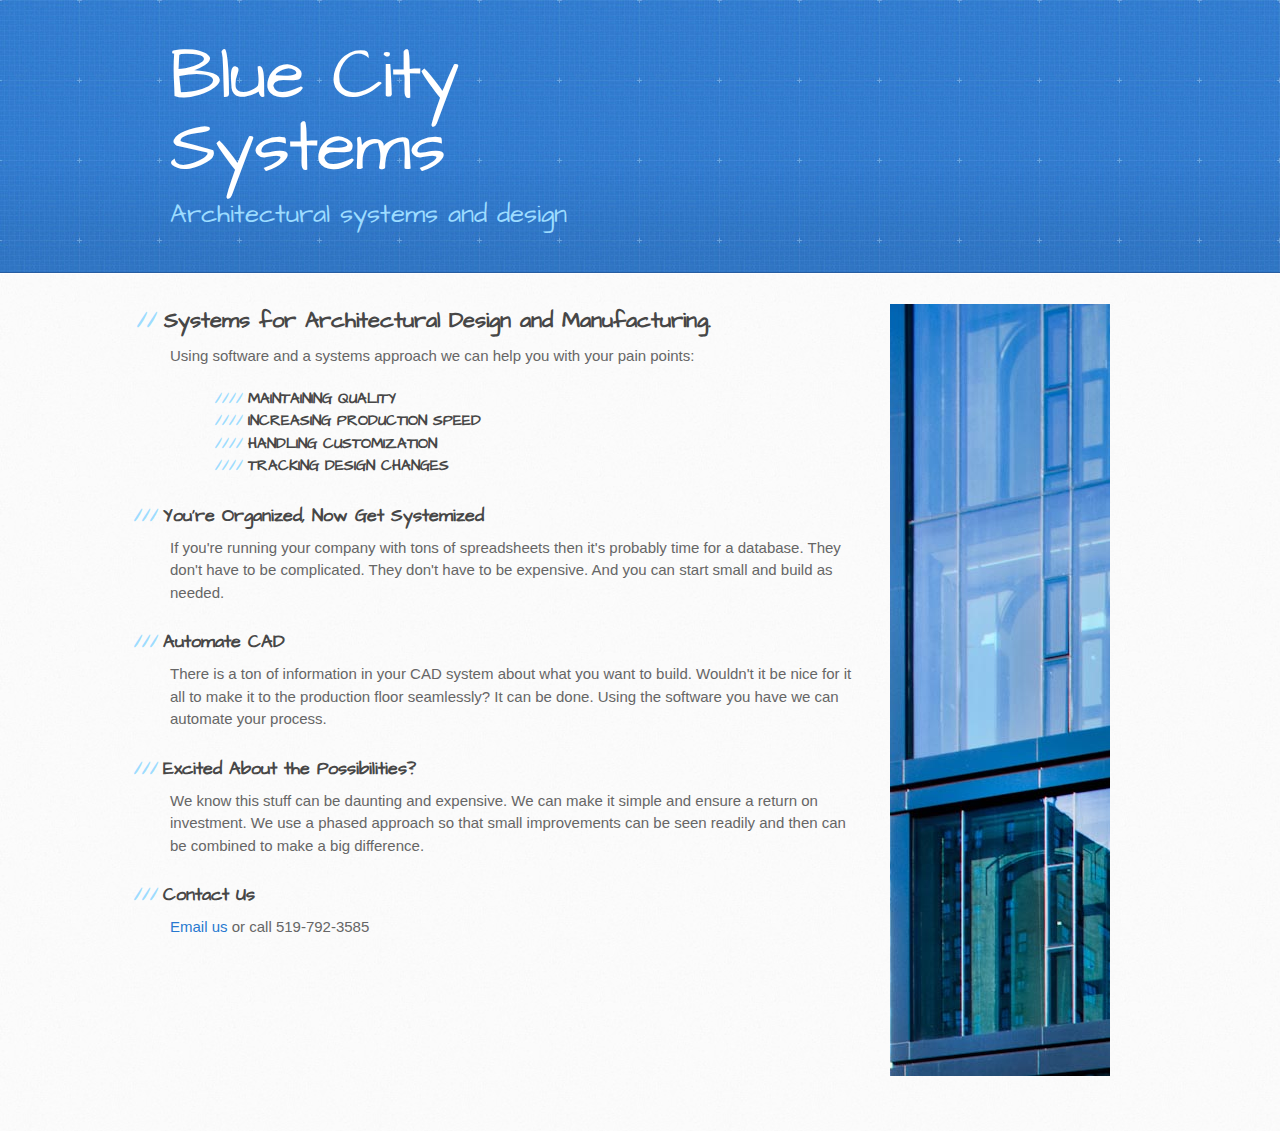
==== index.html @ 2eb5757c "created site" ====
<!DOCTYPE html>
<html>
  <head>
    <meta charset='utf-8'>
    <meta http-equiv="X-UA-Compatible" content="chrome=1">
    <meta name="viewport" content="width=device-width, initial-scale=1, maximum-scale=1">
    <link href='https://fonts.googleapis.com/css?family=Architects+Daughter' rel='stylesheet' type='text/css'>
    <link rel="stylesheet" type="text/css" href="stylesheets/stylesheet.css" media="screen" />
    <link rel="stylesheet" type="text/css" href="stylesheets/pygment_trac.css" media="screen" />
    <link rel="stylesheet" type="text/css" href="stylesheets/print.css" media="print" />

    <!--[if lt IE 9]>
    <script src="//html5shiv.googlecode.com/svn/trunk/html5.js"></script>
    <![endif]-->

    <title>Blue City Systems</title>
  </head>

  <body>
    <header>
      <div class="inner">
        <h1>Blue City Systems</h1>
        <h2>Architectural systems and design</h2>
      </div>
    </header>

    <div id="content-wrapper">
      <div class="inner clearfix">
        <section id="main-content">


<h2>Systems for Architectural Design and Manufacturing.</h2>
<p>Using software and a systems approach we can help you with your pain points:</p>


<h4>MAINTAINING QUALITY</h4>
<h4>INCREASING PRODUCTION SPEED</h4>
<h4>HANDLING CUSTOMIZATION</h4>
<h4>TRACKING DESIGN CHANGES</h4>


<h3>You're Organized, Now Get Systemized</h3>
<p>If you're running your company with tons of spreadsheets then it's probably time for a database. 
They don't have to be complicated. They don't have to be expensive. And you can start small and build as needed.</p>

<h3>Automate CAD</h3>
<p>There is a ton of information in your CAD system about what you want to build. Wouldn't it be nice for it all to make it 
to the production floor seamlessly? It can be done. Using the software you have we can automate your process.</p>

<h3>Excited About the Possibilities?</h3>
<p>We know this stuff can be daunting and expensive. We can make it simple and ensure a return on investment. 
We use a phased approach so that small improvements can be seen readily and then can be combined to make a big difference.</p>

<h3>Contact Us</h3>
<p><a href="mailto:david@bluecitysystems.com?Subject=Please call me...">Email us</a> or call 519-792-3585</p>
        
        </section>

        <aside id="sidebar">
          
        </aside>
      </div>
    </div>

  
  </body>
</html>
---- stylesheets/stylesheet.css ----
/* http://meyerweb.com/eric/tools/css/reset/ 
   v2.0 | 20110126
   License: none (public domain)
*/
html, body, div, span, applet, object, iframe,
h1, h2, h3, h4, h5, h6, p, blockquote, pre,
a, abbr, acronym, address, big, cite, code,
del, dfn, em, img, ins, kbd, q, s, samp,
small, strike, strong, sub, sup, tt, var,
b, u, i, center,
dl, dt, dd, ol, ul, li,
fieldset, form, label, legend,
table, caption, tbody, tfoot, thead, tr, th, td,
article, aside, canvas, details, embed, 
figure, figcaption, footer, header, hgroup, 
menu, nav, output, ruby, section, summary,
time, mark, audio, video {
	margin: 0;
	padding: 0;
	border: 0;
	font-size: 100%;
	font: inherit;
	vertical-align: baseline;
}
/* HTML5 display-role reset for older browsers */
article, aside, details, figcaption, figure, 
footer, header, hgroup, menu, nav, section {
	display: block;
}
body {
	line-height: 1;
}
ol, ul {
	list-style: none;
}
blockquote, q {
	quotes: none;
}
blockquote:before, blockquote:after,
q:before, q:after {
	content: '';
	content: none;
}
table {
	border-collapse: collapse;
	border-spacing: 0;
}

/* LAYOUT STYLES */
body {
  font-size: 15px;
  line-height: 1.5; 
  background: #fafafa url(../images/body-bg.jpg) 0 0 repeat;
  font-family: 'Helvetica Neue', Helvetica, Arial, serif;
  font-weight: 400;
  color: #666;
}

a {
  color: #2879d0;
}
a:hover {
  color: #2268b2;
}

header {
  padding-top: 40px;
  padding-bottom: 40px;
  font-family: 'Architects Daughter', 'Helvetica Neue', Helvetica, Arial, serif; 
  background: #2e7bcf url(../images/header-bg.jpg) 0 0 repeat-x;
  border-bottom: solid 1px #275da1;
}

header h1 {
  letter-spacing: -1px;
  font-size: 72px;
  color: #fff;
  line-height: 1;
  margin-bottom: 0.2em;
  width: 540px;
}

header h2 {
  font-size: 26px;
  color: #9ddcff;
  font-weight: normal;
  line-height: 1.3;
  width: 540px;
  letter-spacing: 0;
}

.inner {
  position: relative;
  width: 940px;
  margin: 0 auto;
}

#content-wrapper {
  border-top: solid 1px #fff;
  padding-top: 30px;
}

#main-content {
  width: 690px;
  float: left;
}

#main-content img {
  max-width: 100%;
}

aside#sidebar {
  width: 200px;
  padding-left: 20px;
  min-height: 804px;
  float: right;
  background: transparent url(../images/cw.jpg) 0 0 no-repeat;
  font-size: 12px;
  line-height: 1.3;
}

aside#sidebar p.repo-owner,
aside#sidebar p.repo-owner a {
  font-weight: bold;
}

#downloads {
  margin-bottom: 40px;
}

a.button {
  width: 134px;
  height: 58px;
  line-height: 1.2;
  font-size: 23px;
  color: #fff;
  padding-left: 68px;
  padding-top: 22px;
  font-family: 'Architects Daughter', 'Helvetica Neue', Helvetica, Arial, serif; 
}
a.button small {
  display: block;
  font-size: 11px;
}
header a.button {
  position: absolute;
  right: 0;
  top: 0;
  background: transparent url(../images/github-button.png) 0 0 no-repeat;
}
aside a.button {
  width: 138px;
  padding-left: 64px;
  display: block;
  background: transparent url(../images/download-button.png) 0 0 no-repeat;
  margin-bottom: 20px;
  font-size: 21px;
}

code, pre {
  font-family: Monaco, "Bitstream Vera Sans Mono", "Lucida Console", Terminal, monospace;
  color: #222;
  margin-bottom: 30px;
  font-size: 13px;
}

code {
  background-color: #f2f8fc;
  border: solid 1px #dbe7f3;
  padding: 0 3px;
}

pre {
  padding: 20px;
  background: #fff;
  text-shadow: none;
  overflow: auto;
  border: solid 1px #f2f2f2;
}
pre code {
  color: #2879d0;
  background-color: #fff;
  border: none;
  padding: 0;
}

ul, ol, dl {
  margin-bottom: 20px;
}


/* COMMON STYLES */

hr {
  height: 1px;
  line-height: 1px;
  margin-top: 1em;
  padding-bottom: 1em;
  border: none;
  background: transparent url('../images/hr.png') 0 0 no-repeat;
}

table {
  width: 100%;
  border: 1px solid #ebebeb;
}

th {
  font-weight: 500;
}

td {
  border: 1px solid #ebebeb;
  text-align: center; 
  font-weight: 300;
}

form {
  background: #f2f2f2;
  padding: 20px;
  
}


/* GENERAL ELEMENT TYPE STYLES */

#main-content h1 {
  font-family: 'Architects Daughter', 'Helvetica Neue', Helvetica, Arial, serif; 
  font-size: 2.8em;
  letter-spacing: -1px;
  color: #474747;
} 

#main-content h1:before {
  content: "/";
  color: #9ddcff;
  padding-right: 0.3em;
  margin-left: -0.9em;
}

#main-content h2 {
  font-family: 'Architects Daughter', 'Helvetica Neue', Helvetica, Arial, serif; 
  font-size: 22px;
  font-weight: bold;
  margin-bottom: 8px;
  color: #474747;
} 
#main-content h2:before {
  content: "//";
  color: #9ddcff;
  padding-right: 0.3em;
  margin-left: -1.5em;
}

#main-content h3 {
  font-family: 'Architects Daughter', 'Helvetica Neue', Helvetica, Arial, serif; 
  font-size: 18px;
  font-weight: bold;
  margin-top: 24px;
  margin-bottom: 8px;
  color: #474747;
} 
 
#main-content h3:before {
  content: "///";
  color: #9ddcff;
  padding-right: 0.3em;
  margin-left: -2em;
}

#main-content h4 {
  font-family: 'Architects Daughter', 'Helvetica Neue', Helvetica, Arial, serif; 
  font-size: 15px;
  font-weight: bold;
  color: #474747;
} 

h4:before {
  content: "////";
  color: #9ddcff;
  padding-right: 0.3em;
  margin-left: 3em;
}

#main-content h5 {
  font-family: 'Architects Daughter', 'Helvetica Neue', Helvetica, Arial, serif; 
  font-size: 14px;
  color: #474747;
} 
h5:before {
  content: "/////";
  color: #9ddcff;
  padding-right: 0.3em;
  margin-left: -3.2em;
}

#main-content h6 {
  font-family: 'Architects Daughter', 'Helvetica Neue', Helvetica, Arial, serif; 
  font-size: .8em;
  color: #474747;
} 
h6:before {
  content: "//////";
  color: #9ddcff;
  padding-right: 0.3em;
  margin-left: -3.7em;
}

p {
  margin-bottom: 20px;
}
 
a {
  text-decoration: none;
}

p a {
  font-weight: 400;
}

blockquote {
  font-size: 1.6em;
  border-left: 10px solid #e9e9e9;
  margin-bottom: 20px;
  padding: 0 0 0 30px;
}

ul li {
  list-style: disc inside;
  padding-left: 20px;
}

ol li {
  list-style: decimal inside;
  padding-left: 3px;
}

dl dd {
  font-style: italic;
  font-weight: 100;
}

footer {
  background: transparent url('../images/hr.png') 0 0 no-repeat;
  margin-top: 40px;
  padding-top: 20px;
  padding-bottom: 30px;
  font-size: 13px;
  color: #aaa;
}

footer a {
  color: #666;
}
footer a:hover {
  color: #444;
}

/* MISC */
.clearfix:after {
  clear: both;
  content: '.';
  display: block;
  visibility: hidden;
  height: 0;
}

.clearfix {display: inline-block;}
* html .clearfix {height: 1%;}
.clearfix {display: block;}

/* #Media Queries
================================================== */

/* Smaller than standard 960 (devices and browsers) */
@media only screen and (max-width: 959px) {}

/* Tablet Portrait size to standard 960 (devices and browsers) */
@media only screen and (min-width: 768px) and (max-width: 959px) {
  .inner {
    width: 740px;
  }
  header h1, header h2 {
    width: 340px;
  }
  header h1 {
    font-size: 60px;
  }
  header h2 {
    font-size: 30px;
  }
  #main-content {
    width: 490px;
  }
  #main-content h1:before,
  #main-content h2:before,
  #main-content h3:before,
  #main-content h4:before,
  #main-content h5:before,
  #main-content h6:before {
    content: none;
    padding-right: 0;
    margin-left: 0;
  }
}

/* All Mobile Sizes (devices and browser) */
@media only screen and (max-width: 767px) {
  .inner {
    width: 93%;
  }
  header {
    padding: 20px 0;
  }
  header .inner {
    position: relative;
  }
  header h1, header h2 {
    width: 100%;
  }
  header h1 {
    font-size: 48px;
  }
  header h2 {
    font-size: 24px;
  }
  header a.button {
    background-image: none;
    width: auto;
    height: auto;
    display: inline-block;
    margin-top: 15px;
    padding: 5px 10px;
    position: relative;
    text-align: center;
    font-size: 13px;
    line-height: 1;
    background-color: #9ddcff;
    color: #2879d0;
    -moz-border-radius: 5px;
    -webkit-border-radius: 5px;                     
    border-radius: 5px;    
  }
  header a.button small {
    font-size: 13px;
    display: inline;
  }
  #main-content,
  aside#sidebar {
    float: none;
    width: 100% ! important;
  }
  aside#sidebar {
    background-image: none;
    margin-top: 20px;
    border-top: solid 1px #ddd;
    padding: 20px 0;
    min-height: 0;
  }
  aside#sidebar a.button {
    display: none;
  }
  #main-content h1:before,
  #main-content h2:before,
  #main-content h3:before,
  #main-content h4:before,
  #main-content h5:before,
  #main-content h6:before {
    content: none;
    padding-right: 0;
    margin-left: 0;
  }
}

/* Mobile Landscape Size to Tablet Portrait (devices and browsers) */
@media only screen and (min-width: 480px) and (max-width: 767px) {}

/* Mobile Portrait Size to Mobile Landscape Size (devices and browsers) */
@media only screen and (max-width: 479px) {}
---- stylesheets/pygment_trac.css ----
.highlight  { background: #ffffff; }
.highlight .c { color: #999988; font-style: italic } /* Comment */
.highlight .err { color: #a61717; background-color: #e3d2d2 } /* Error */
.highlight .k { font-weight: bold } /* Keyword */
.highlight .o { font-weight: bold } /* Operator */
.highlight .cm { color: #999988; font-style: italic } /* Comment.Multiline */
.highlight .cp { color: #999999; font-weight: bold } /* Comment.Preproc */
.highlight .c1 { color: #999988; font-style: italic } /* Comment.Single */
.highlight .cs { color: #999999; font-weight: bold; font-style: italic } /* Comment.Special */
.highlight .gd { color: #000000; background-color: #ffdddd } /* Generic.Deleted */
.highlight .gd .x { color: #000000; background-color: #ffaaaa } /* Generic.Deleted.Specific */
.highlight .ge { font-style: italic } /* Generic.Emph */
.highlight .gr { color: #aa0000 } /* Generic.Error */
.highlight .gh { color: #999999 } /* Generic.Heading */
.highlight .gi { color: #000000; background-color: #ddffdd } /* Generic.Inserted */
.highlight .gi .x { color: #000000; background-color: #aaffaa } /* Generic.Inserted.Specific */
.highlight .go { color: #888888 } /* Generic.Output */
.highlight .gp { color: #555555 } /* Generic.Prompt */
.highlight .gs { font-weight: bold } /* Generic.Strong */
.highlight .gu { color: #800080; font-weight: bold; } /* Generic.Subheading */
.highlight .gt { color: #aa0000 } /* Generic.Traceback */
.highlight .kc { font-weight: bold } /* Keyword.Constant */
.highlight .kd { font-weight: bold } /* Keyword.Declaration */
.highlight .kn { font-weight: bold } /* Keyword.Namespace */
.highlight .kp { font-weight: bold } /* Keyword.Pseudo */
.highlight .kr { font-weight: bold } /* Keyword.Reserved */
.highlight .kt { color: #445588; font-weight: bold } /* Keyword.Type */
.highlight .m { color: #009999 } /* Literal.Number */
.highlight .s { color: #d14 } /* Literal.String */
.highlight .na { color: #008080 } /* Name.Attribute */
.highlight .nb { color: #0086B3 } /* Name.Builtin */
.highlight .nc { color: #445588; font-weight: bold } /* Name.Class */
.highlight .no { color: #008080 } /* Name.Constant */
.highlight .ni { color: #800080 } /* Name.Entity */
.highlight .ne { color: #990000; font-weight: bold } /* Name.Exception */
.highlight .nf { color: #990000; font-weight: bold } /* Name.Function */
.highlight .nn { color: #555555 } /* Name.Namespace */
.highlight .nt { color: #000080 } /* Name.Tag */
.highlight .nv { color: #008080 } /* Name.Variable */
.highlight .ow { font-weight: bold } /* Operator.Word */
.highlight .w { color: #bbbbbb } /* Text.Whitespace */
.highlight .mf { color: #009999 } /* Literal.Number.Float */
.highlight .mh { color: #009999 } /* Literal.Number.Hex */
.highlight .mi { color: #009999 } /* Literal.Number.Integer */
.highlight .mo { color: #009999 } /* Literal.Number.Oct */
.highlight .sb { color: #d14 } /* Literal.String.Backtick */
.highlight .sc { color: #d14 } /* Literal.String.Char */
.highlight .sd { color: #d14 } /* Literal.String.Doc */
.highlight .s2 { color: #d14 } /* Literal.String.Double */
.highlight .se { color: #d14 } /* Literal.String.Escape */
.highlight .sh { color: #d14 } /* Literal.String.Heredoc */
.highlight .si { color: #d14 } /* Literal.String.Interpol */
.highlight .sx { color: #d14 } /* Literal.String.Other */
.highlight .sr { color: #009926 } /* Literal.String.Regex */
.highlight .s1 { color: #d14 } /* Literal.String.Single */
.highlight .ss { color: #990073 } /* Literal.String.Symbol */
.highlight .bp { color: #999999 } /* Name.Builtin.Pseudo */
.highlight .vc { color: #008080 } /* Name.Variable.Class */
.highlight .vg { color: #008080 } /* Name.Variable.Global */
.highlight .vi { color: #008080 } /* Name.Variable.Instance */
.highlight .il { color: #009999 } /* Literal.Number.Integer.Long */

.type-csharp .highlight .k { color: #0000FF }
.type-csharp .highlight .kt { color: #0000FF }
.type-csharp .highlight .nf { color: #000000; font-weight: normal }
.type-csharp .highlight .nc { color: #2B91AF }
.type-csharp .highlight .nn { color: #000000 }
.type-csharp .highlight .s { color: #A31515 }
.type-csharp .highlight .sc { color: #A31515 }
---- stylesheets/print.css ----
html, body, div, span, applet, object, iframe,
h1, h2, h3, h4, h5, h6, p, blockquote, pre,
a, abbr, acronym, address, big, cite, code,
del, dfn, em, img, ins, kbd, q, s, samp,
small, strike, strong, sub, sup, tt, var,
b, u, i, center,
dl, dt, dd, ol, ul, li,
fieldset, form, label, legend,
table, caption, tbody, tfoot, thead, tr, th, td,
article, aside, canvas, details, embed, 
figure, figcaption, footer, header, hgroup, 
menu, nav, output, ruby, section, summary,
time, mark, audio, video {
  margin: 0;
  padding: 0;
  border: 0;
  font-size: 100%;
  font: inherit;
  vertical-align: baseline;
}
/* HTML5 display-role reset for older browsers */
article, aside, details, figcaption, figure, 
footer, header, hgroup, menu, nav, section {
  display: block;
}
body {
  line-height: 1;
}
ol, ul {
  list-style: none;
}
blockquote, q {
  quotes: none;
}
blockquote:before, blockquote:after,
q:before, q:after {
  content: '';
  content: none;
}
table {
  border-collapse: collapse;
  border-spacing: 0;
}
body {
  font-size: 13px;
  line-height: 1.5; 
  font-family: 'Helvetica Neue', Helvetica, Arial, serif;
  color: #000;
}

a {
  color: #d5000d;
  font-weight: bold;
}

header {
  padding-top: 35px;
  padding-bottom: 10px;
}

header h1 {
  font-weight: bold;
  letter-spacing: -1px;
  font-size: 48px;
  color: #303030;
  line-height: 1.2;
}

header h2 {
  letter-spacing: -1px;
  font-size: 24px;
  color: #aaa;
  font-weight: normal;
  line-height: 1.3;
}
#downloads {
  display: none;
}
#main_content {
  padding-top: 20px;
}

code, pre {
  font-family: Monaco, "Bitstream Vera Sans Mono", "Lucida Console", Terminal;
  color: #222;
  margin-bottom: 30px;
  font-size: 12px;
}

code {
  padding: 0 3px;
}

pre {
  border: solid 1px #ddd;
  padding: 20px;
  overflow: auto;
}
pre code {
  padding: 0;
}

ul, ol, dl {
  margin-bottom: 20px;
}


/* COMMON STYLES */

table {
  width: 100%;
  border: 1px solid #ebebeb;
}

th {
  font-weight: 500;
}

td {
  border: 1px solid #ebebeb;
  text-align: center; 
  font-weight: 300;
}

form {
  background: #f2f2f2;
  padding: 20px;
  
}


/* GENERAL ELEMENT TYPE STYLES */

h1 {
  font-size: 2.8em;
} 

h2 {
  font-size: 22px;
  font-weight: bold;
  color: #303030;
  margin-bottom: 8px;
} 

h3 {
  color: #d5000d;
  font-size: 18px;
  font-weight: bold;
  margin-bottom: 8px;
} 
 
h4 {
  font-size: 16px;
  color: #303030;
  font-weight: bold;
} 

h5 {
  font-size: 1em;
  color: #303030;
} 

h6 {
  font-size: .8em;
  color: #303030;
} 

p {
  font-weight: 300;
  margin-bottom: 20px;
}
 
a {
  text-decoration: none;
}

p a {
  font-weight: 400;
}

blockquote {
  font-size: 1.6em;
  border-left: 10px solid #e9e9e9;
  margin-bottom: 20px;
  padding: 0 0 0 30px;
}

ul li {
  list-style: disc inside;
  padding-left: 20px;
}

ol li {
  list-style: decimal inside;
  padding-left: 3px;
}

dl dd {
  font-style: italic;
  font-weight: 100;
}

footer {
  margin-top: 40px;
  padding-top: 20px;
  padding-bottom: 30px;
  font-size: 13px;
  color: #aaa;
}

footer a {
  color: #666;
}

/* MISC */
.clearfix:after {
  clear: both;
  content: '.';
  display: block;
  visibility: hidden;
  height: 0;
}

.clearfix {display: inline-block;}
* html .clearfix {height: 1%;}
.clearfix {display: block;}
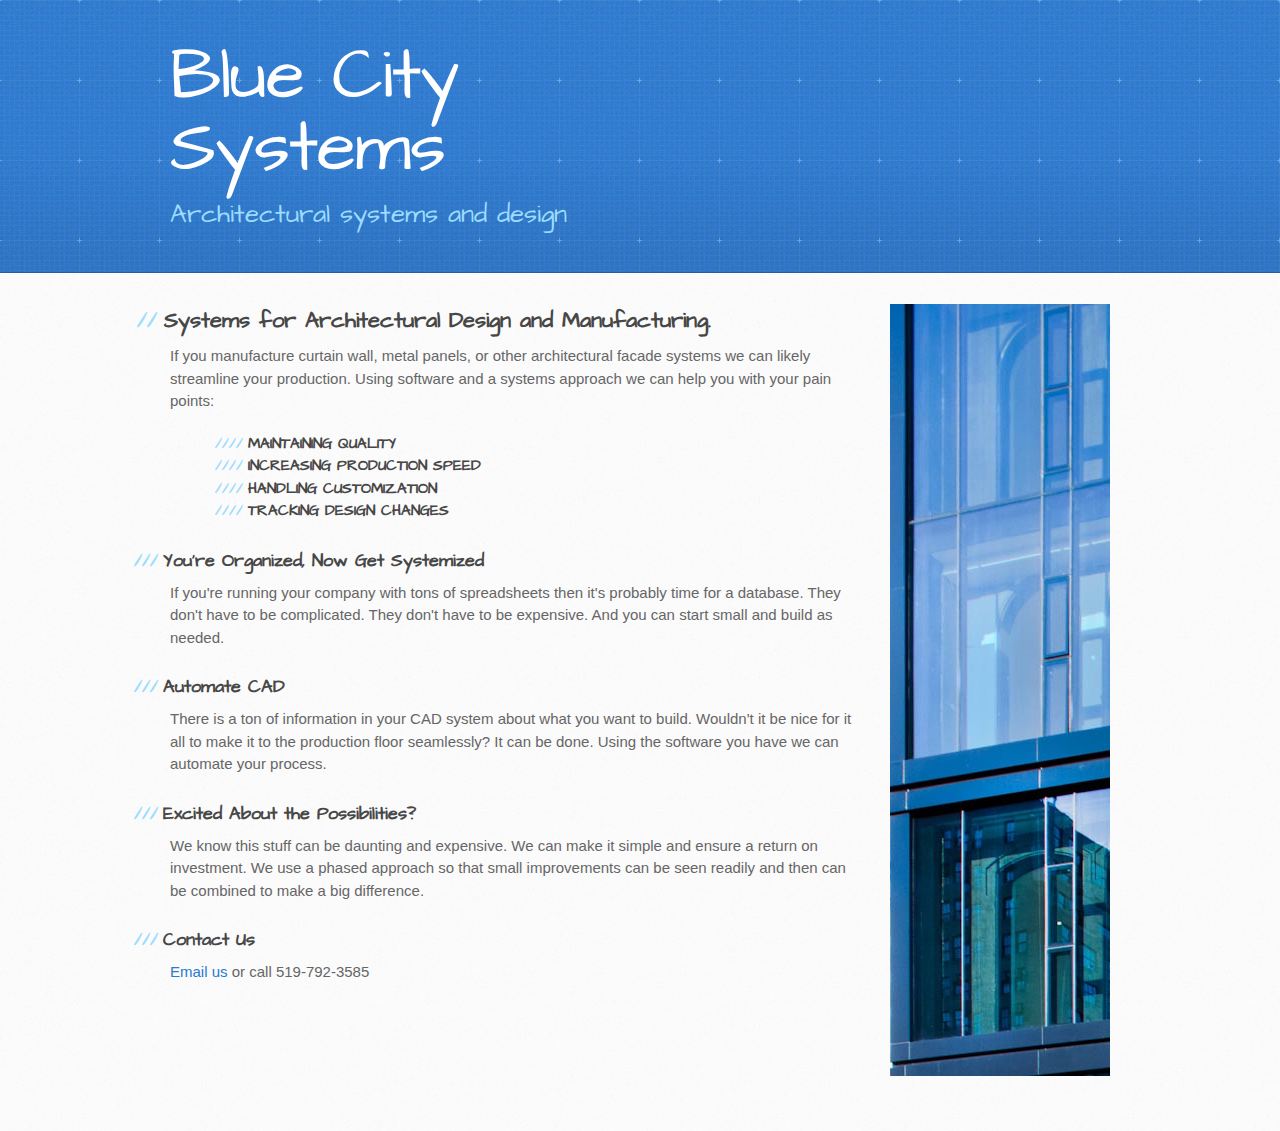
==== commit 49c4f12c: "Added keywords and test to index.html" ====
--- a/index.html
+++ b/index.html
@@ -4,6 +4,7 @@
     <meta charset='utf-8'>
     <meta http-equiv="X-UA-Compatible" content="chrome=1">
     <meta name="viewport" content="width=device-width, initial-scale=1, maximum-scale=1">
+    <meta name="keywords" content="curtain wall, curtainwall, curtain wall fabricator, architectural manufacturing, architecture manufacturing, facades, metal panel, Windsor, Ontario">
     <link href='https://fonts.googleapis.com/css?family=Architects+Daughter' rel='stylesheet' type='text/css'>
     <link rel="stylesheet" type="text/css" href="stylesheets/stylesheet.css" media="screen" />
     <link rel="stylesheet" type="text/css" href="stylesheets/pygment_trac.css" media="screen" />
@@ -30,7 +31,8 @@
 
 
 <h2>Systems for Architectural Design and Manufacturing.</h2>
-<p>Using software and a systems approach we can help you with your pain points:</p>
+<p>If you manufacture curtain wall, metal panels, or other architectural facade systems we can likely streamline 
+your production. Using software and a systems approach we can help you with your pain points:</p>
 
 
 <h4>MAINTAINING QUALITY</h4>
--- a/stylesheets/stylesheet.css
+++ b/stylesheets/stylesheet.css
@@ -157,6 +157,16 @@
   font-size: 21px;
 }
 
+div a.button {
+  width: 138px;
+  padding-left: 64px;
+  display: block;
+  background: transparent url(../images/download-button.png) 0 0 no-repeat;
+  margin-bottom: 20px;
+  font-size: 21px;
+  float: left;
+}
+
 code, pre {
   font-family: Monaco, "Bitstream Vera Sans Mono", "Lucida Console", Terminal, monospace;
   color: #222;
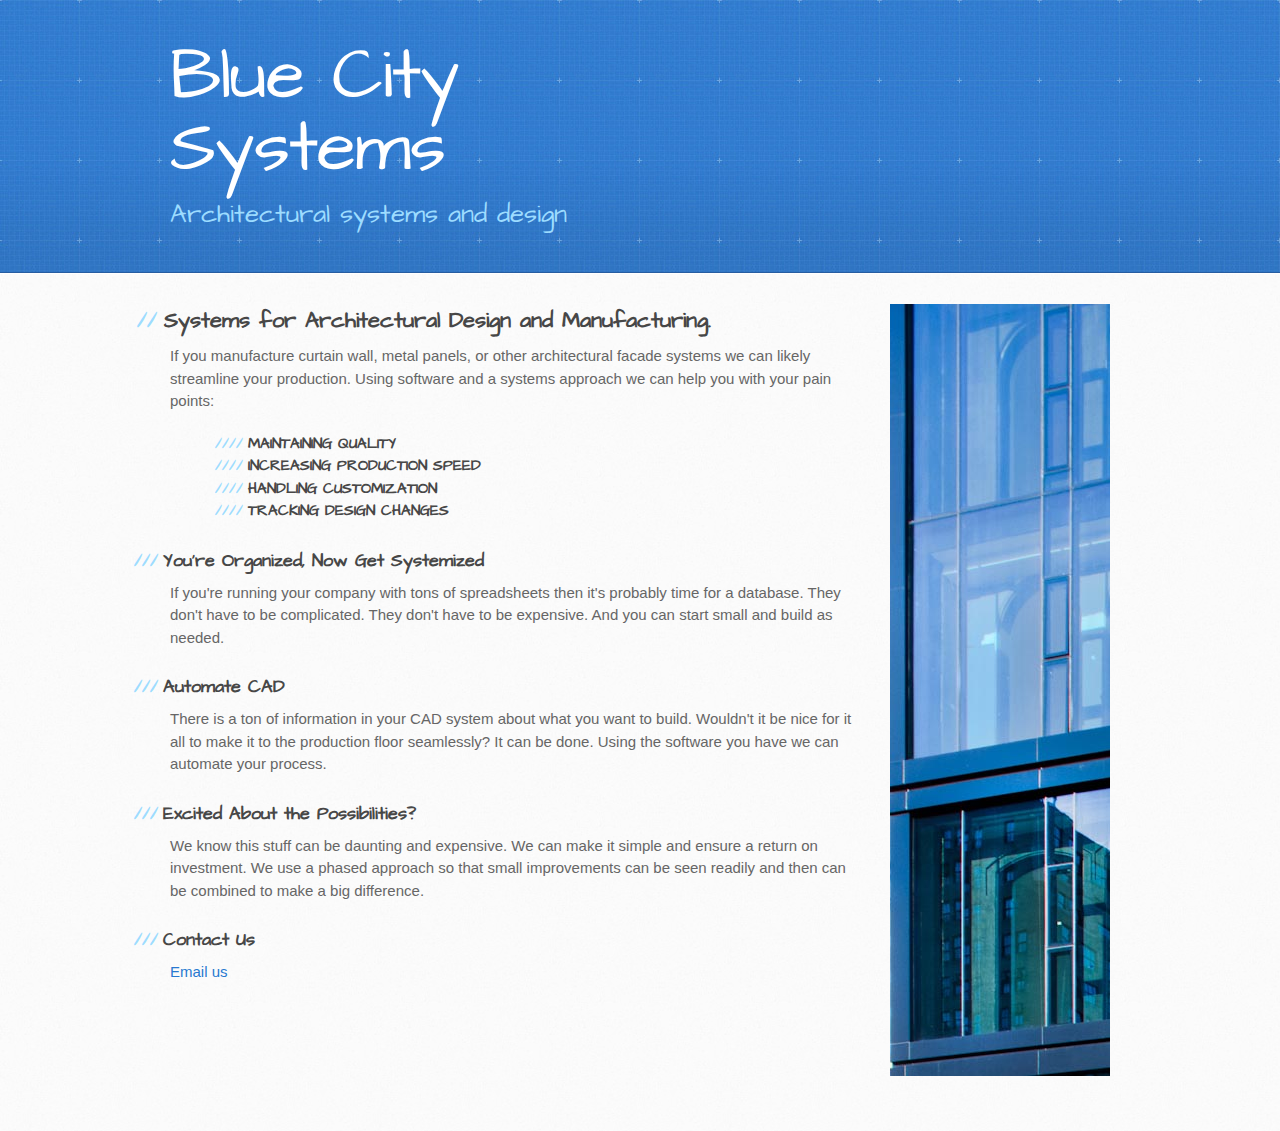
==== commit 8eacc16f: "removed phone number" ====
--- a/index.html
+++ b/index.html
@@ -15,6 +15,20 @@
     <![endif]-->
 
     <title>Blue City Systems</title>
+    
+    <script type="text/javascript">
+
+  var _gaq = _gaq || [];
+  _gaq.push(['_setAccount', 'UA-4514520-4']);
+  _gaq.push(['_trackPageview']);
+
+  (function() {
+    var ga = document.createElement('script'); ga.type = 'text/javascript'; ga.async = true;
+    ga.src = ('https:' == document.location.protocol ? 'https://ssl' : 'http://www') + '.google-analytics.com/ga.js';
+    var s = document.getElementsByTagName('script')[0]; s.parentNode.insertBefore(ga, s);
+  })();
+
+</script>
   </head>
 
   <body>
@@ -54,7 +68,7 @@
 We use a phased approach so that small improvements can be seen readily and then can be combined to make a big difference.</p>
 
 <h3>Contact Us</h3>
-<p><a href="mailto:david@bluecitysystems.com?Subject=Please call me...">Email us</a> or call 519-792-3585</p>
+<p><a href="mailto:david@bluecitysystems.com?Subject=Please call me...">Email us</a></p>
         
         </section>
 
